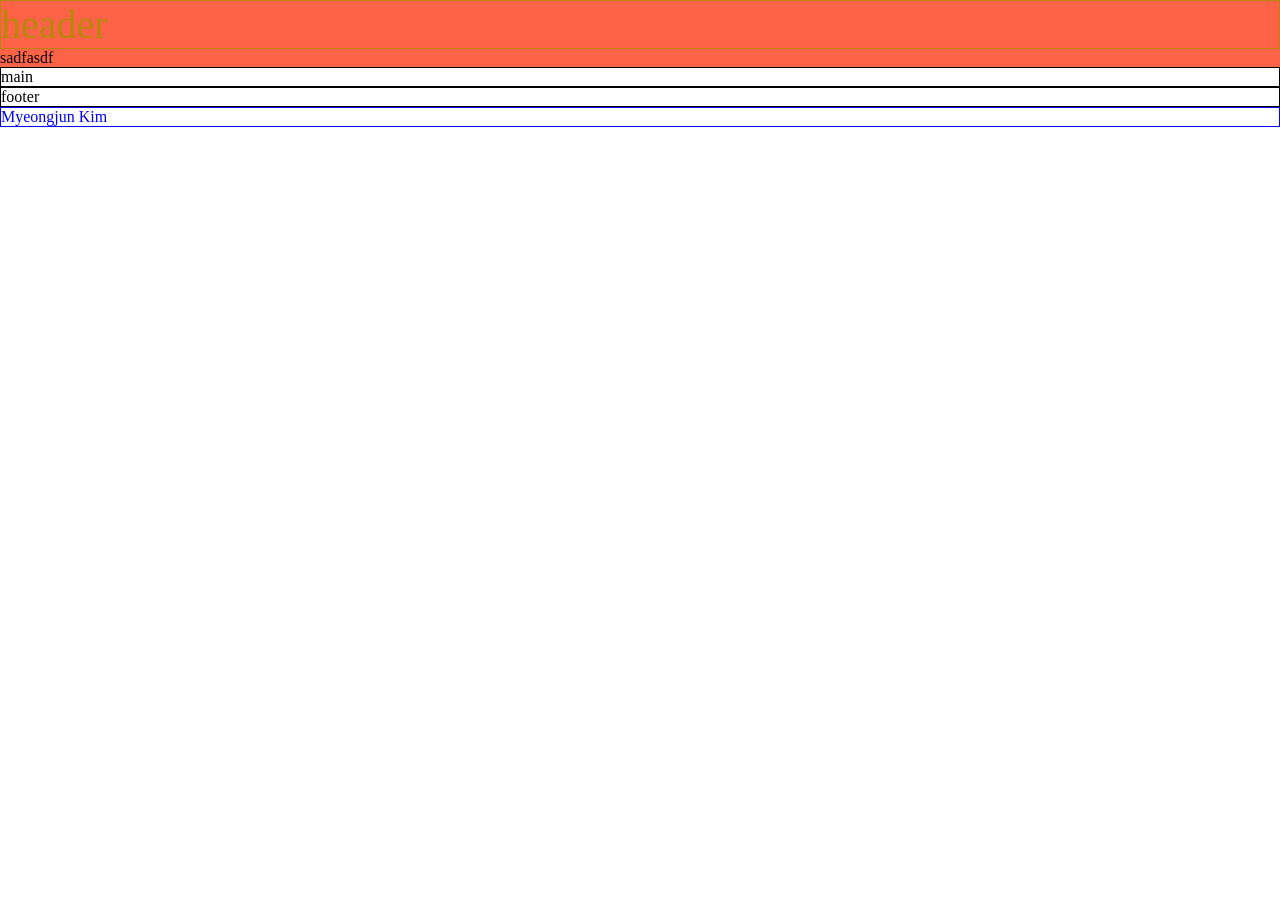
==== first/index.html @ 8055e677 "0212" ====
<!DOCTYPE html>
<html lang="en">
  <head>
    <meta charset="UTF-8" />
    <meta name="viewport" content="width=device-width, initial-scale=1.0" />
    <title>진짜?</title>
    <link rel="stylesheet" href="style.css" />
  </head>
  <body>
    <header
      class="header c_header f_header"
      id="header c_header f_header"
      style="border: 1px solid; font-size: 40px; color: darkgoldenrod"
    >
      header
    </header>

    <header>sadfasdf</header>
    <main class="header c_header f_header" id="header">main</main>
    <footer class="header">footer</footer>

    <script src="index.js"></script>
  </body>
</html>
---- first/style.css ----
* {
  margin: 0;
  padding: 0;
}

header {
  background-color: tomato;
}

.header {
  border: 1px solid;
}
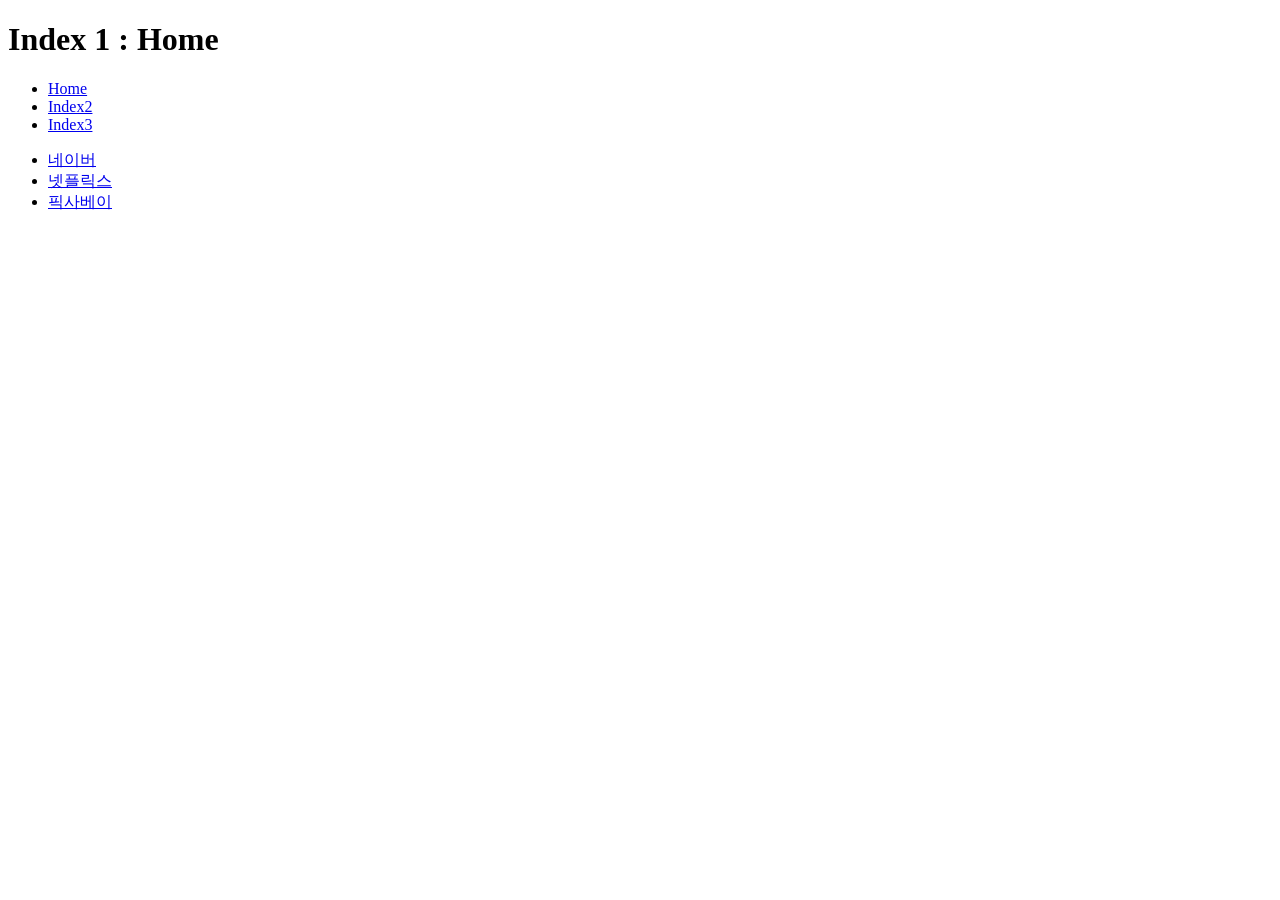
==== commit 0d532f96: "burn friday" ====
--- a/first/index.html
+++ b/first/index.html
@@ -3,22 +3,20 @@
   <head>
     <meta charset="UTF-8" />
     <meta name="viewport" content="width=device-width, initial-scale=1.0" />
-    <title>진짜?</title>
-    <link rel="stylesheet" href="style.css" />
+    <title>Document</title>
   </head>
   <body>
-    <header
-      class="header c_header f_header"
-      id="header c_header f_header"
-      style="border: 1px solid; font-size: 40px; color: darkgoldenrod"
-    >
-      header
-    </header>
+    <h1>Index 1 : Home</h1>
+    <ul>
+      <li><a href="index.html">Home</a></li>
+      <li><a href="index2.html">Index2</a></li>
+      <li><a href="index3.html">Index3</a></li>
+    </ul>
 
-    <header>sadfasdf</header>
-    <main class="header c_header f_header" id="header">main</main>
-    <footer class="header">footer</footer>
-
-    <script src="index.js"></script>
+    <ul>
+      <li><a href="https://www.naver.com" target="_blank">네이버</a></li>
+      <li><a href="https://www.netflix.com">넷플릭스</a></li>
+      <li><a href="https://www.pixabay.com">픽사베이</a></li>
+    </ul>
   </body>
 </html>
